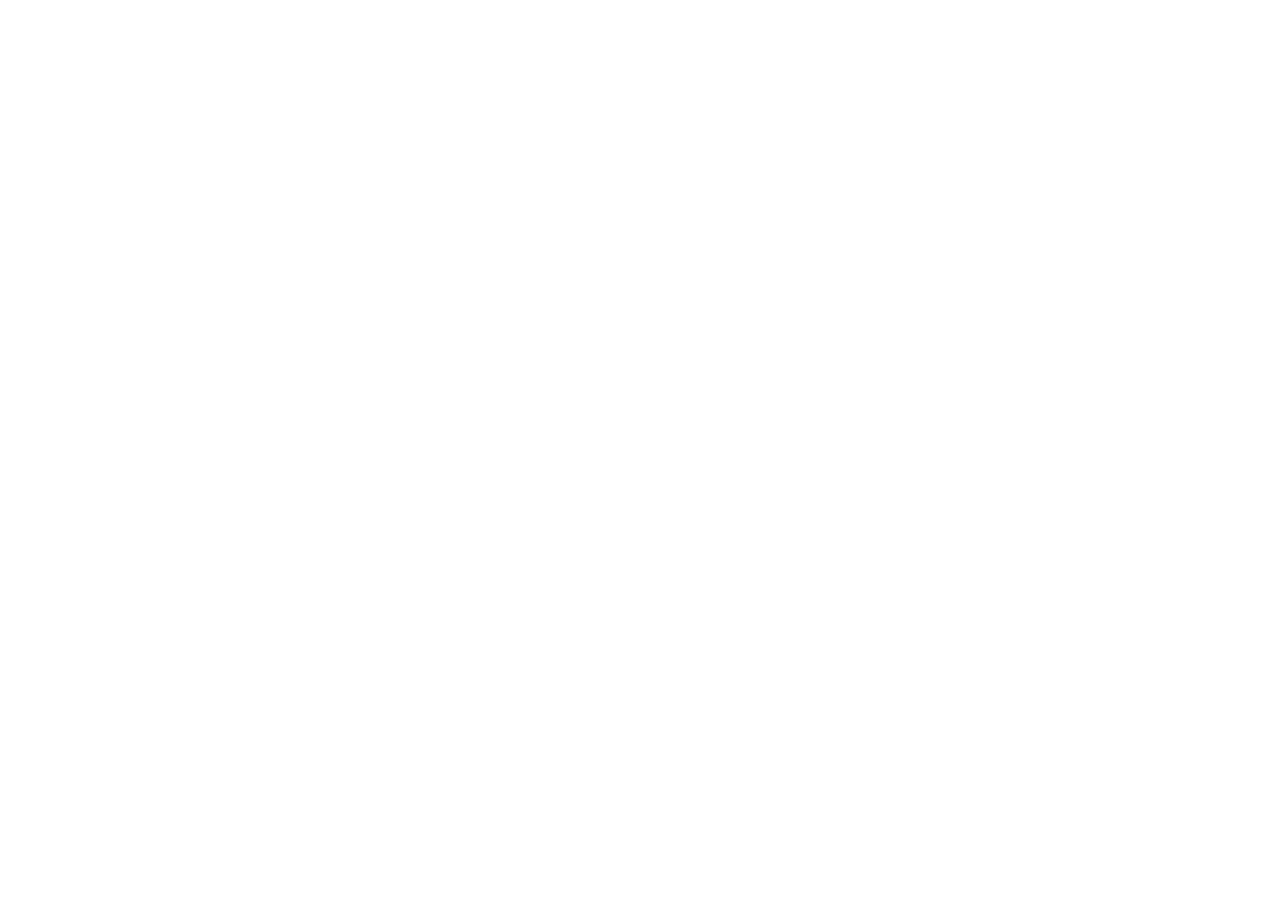
==== Home Work 2/index.html @ 0500759f "first commit" ====
<html style="margin:0; padding:0;">
<head>
</head>


<body style="margin:0; padding:0;">
	<div id="root">
	</div>



	<script src="js/classesJs/Device.js"></script>  	<!-- state/model -->
	<script src="js/classesJs/Player.js"></script>		<!-- volume -->
	<script src="js/classesJs/CDPlayer.js"></script>	<!-- cover, CD, currentSong, memory  -->
	<script src="js/classesJs/MusicCenter.js"></script>		<!-- frequency -->
	<script src="js/classesJs/TVSet.js"></script>			<!-- volume, currentChannel, USBInput -->
	<script src="js/classesJs/SmartHouse.js"></script>
	<script src="index.js"></script>		<!-- main -->
	
</body>
</html>
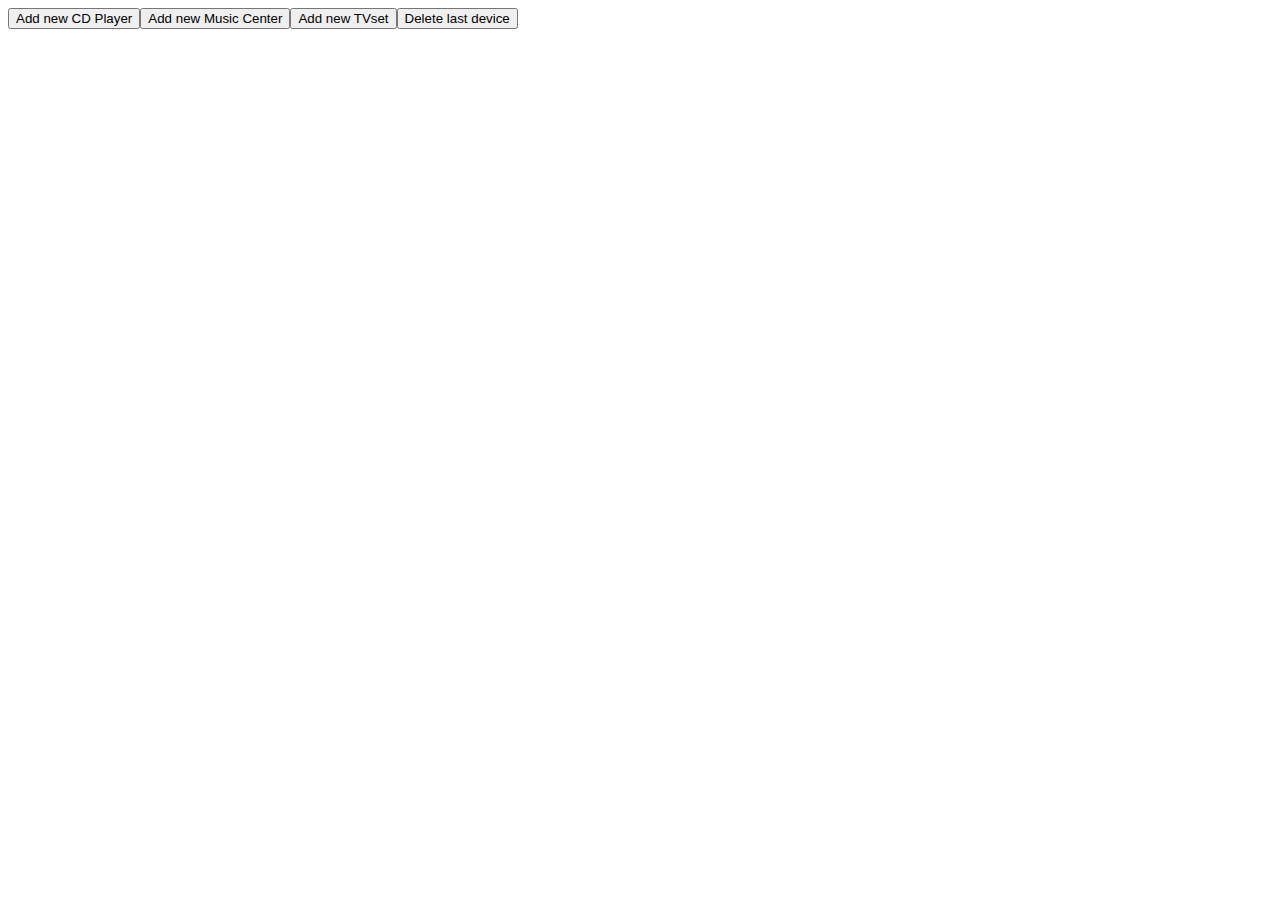
==== commit a24f7519: "newRenderClass" ====
--- a/Home Work 2/index.html
+++ b/Home Work 2/index.html
@@ -1,21 +1,23 @@
-<html style="margin:0; padding:0;">
+<html>
 <head>
+	<link rel="stylesheet" type="text/css" href="styles/musicCenter.css" />
+	<link rel="stylesheet" type="text/css" href="styles/cdPlayer.css" />
+	<link rel="stylesheet" type="text/css" href="styles/tv.css" />
+	<link rel="stylesheet" type="text/css" href="styles/hidenStatus.css" />
 </head>
+<body>
+
+	<div id="root"></div>
 
 
-<body style="margin:0; padding:0;">
-	<div id="root">
-	</div>
+	<script src="js/classesJs/Device.js"></script>
+	<script src="js/classesJs/Player.js"></script>
+	<script src="js/classesJs/CDPlayer.js"></script>
+	<script src="js/classesJs/MusicCenter.js"></script>
+	<script src="js/classesJs/TVSet.js"></script>
+	<script src="js/classesJs/Render.js"></script>
+	<script src="js/classesJs/SmartHouse.js"></script>
 
-
-
-	<script src="js/classesJs/Device.js"></script>  	<!-- state/model -->
-	<script src="js/classesJs/Player.js"></script>		<!-- volume -->
-	<script src="js/classesJs/CDPlayer.js"></script>	<!-- cover, CD, currentSong, memory  -->
-	<script src="js/classesJs/MusicCenter.js"></script>		<!-- frequency -->
-	<script src="js/classesJs/TVSet.js"></script>			<!-- volume, currentChannel, USBInput -->
-	<script src="js/classesJs/SmartHouse.js"></script>
-	<script src="index.js"></script>		<!-- main -->
-	
+	<script src="index.js"></script>
 </body>
 </html>